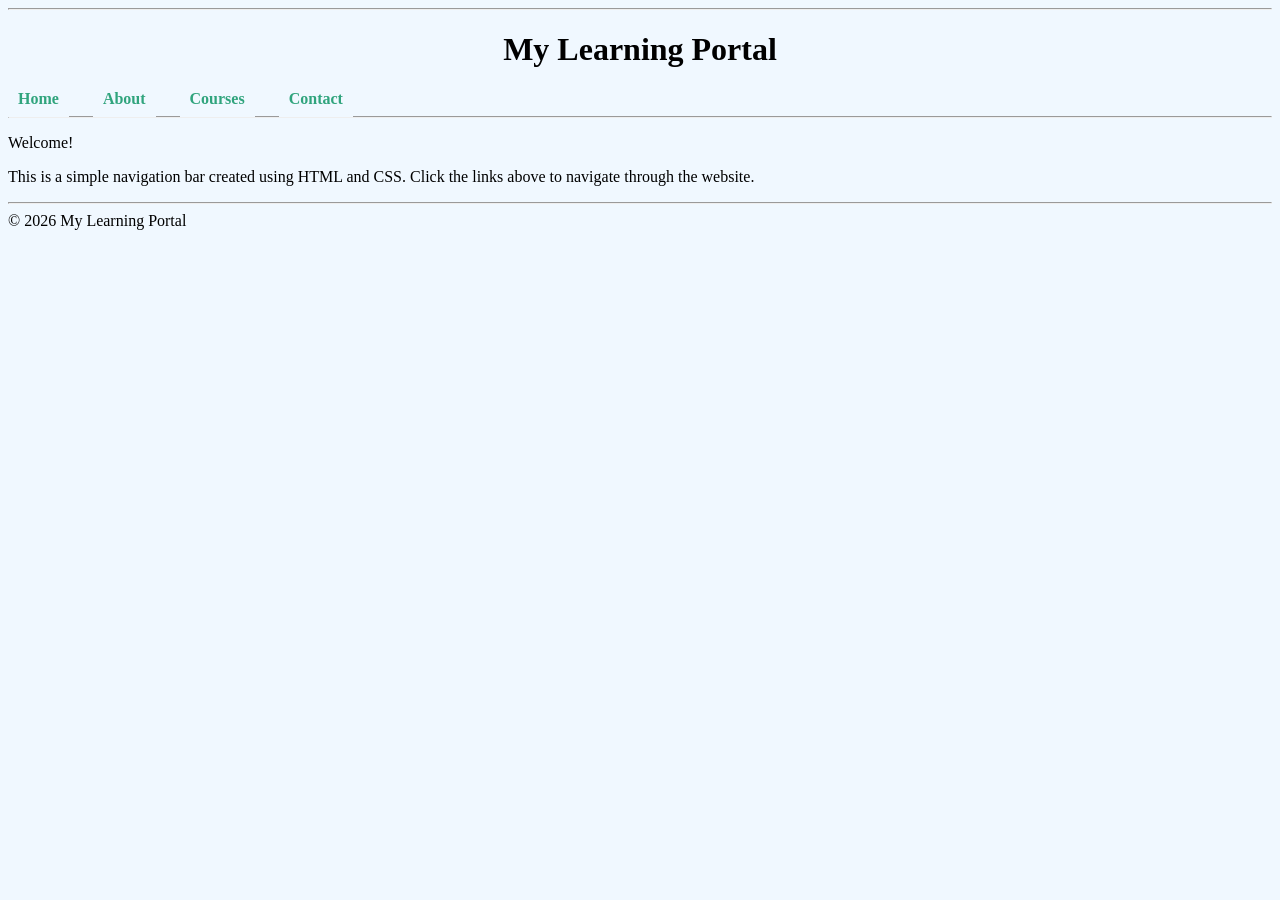
==== Easy-task/task-3/index.html @ ba0ee3bf "task-5 completed(easy-task)" ====
<!DOCTYPE html>
<html lang="en">
<head>
    <meta charset="UTF-8">
    <meta name="viewport" content="width=device-width, initial-scale=1.0">
    <title>Document</title>
    <link rel="stylesheet" href="style.css">
</head>
<body>
    <hr>
    <h1>My Learning Portal</h1>
    <nav>
        <a href="#home">Home</a>
        <a href="#about">About</a>
        <a href="#courses">Courses</a>
        <a href="#contact">Contact</a>
    </nav>
    <hr>
    <p>Welcome!</p>
    <p>This is a simple navigation bar created using HTML and CSS.
Click the links above to navigate through the website.</p>
<hr>
<footer>© 2026 My Learning Portal</footer>
</body>
</html>
---- Easy-task/task-3/style.css ----
*{
    background-color: aliceblue;
}

h1{
    text-align: center;
}

nav a{
    text-decoration: none;
    color: rgb(48, 164, 125);
    font-weight: bold;
    margin-right: 20px;
    padding: 10px;
}
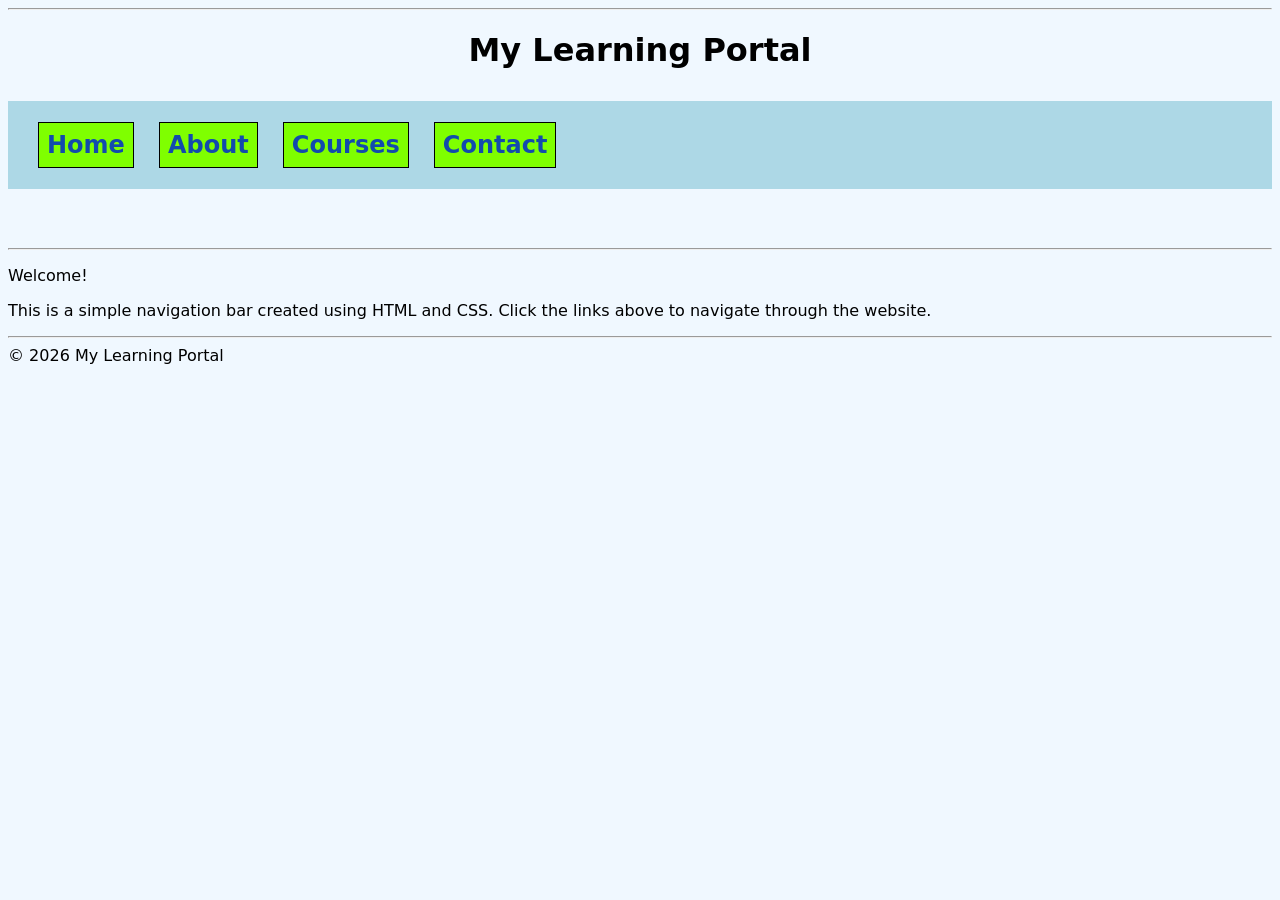
==== commit e59e27d2: "done all the easy-tasks" ====
--- a/Easy-task/task-3/index.html
+++ b/Easy-task/task-3/index.html
@@ -9,12 +9,16 @@
 <body>
     <hr>
     <h1>My Learning Portal</h1>
+    
     <nav>
-        <a href="#home">Home</a>
-        <a href="#about">About</a>
-        <a href="#courses">Courses</a>
-        <a href="#contact">Contact</a>
+        <ul style="list-style: none;">
+        <li> <a href="#home">Home</a></li>
+        <li><a href="#about">About</a></li>
+        <li><a href="#courses">Courses</a></li>
+        <li><a href="#contact">Contact</a></li>
+        </ul>
     </nav>
+    <br>
     <hr>
     <p>Welcome!</p>
     <p>This is a simple navigation bar created using HTML and CSS.
--- a/Easy-task/task-3/style.css
+++ b/Easy-task/task-3/style.css
@@ -1,4 +1,9 @@
 *{
+    
+    font-family: system-ui, -apple-system, BlinkMacSystemFont, 'Segoe UI', Roboto, Oxygen, Ubuntu, Cantarell, 'Open Sans', 'Helvetica Neue', sans-serif; 
+}
+
+body {
     background-color: aliceblue;
 }
 
@@ -8,10 +13,36 @@
 
 nav a{
     text-decoration: none;
-    color: rgb(48, 164, 125);
+    color: rgb(18, 75, 173);
     font-weight: bold;
-    margin-right: 20px;
-    padding: 10px;
+    font-size: 1.5rem;
+    background-color: chartreuse;
+    padding: 0.5rem;
+    border: 1px solid black;
+    
+    
+
 }
 
+li{
+    display: inline;
+    margin-right: 20px;
+}
 
+nav ul {
+    padding: 0;
+    margin: 0;
+}
+
+nav a:hover{
+    color: purple;
+    background-color: pink;
+    border-radius: 5px;
+}
+
+nav {
+    background-color: lightblue;
+    padding: 30px;
+    margin-top: 2rem;
+    margin-bottom: 2rem;
+}
